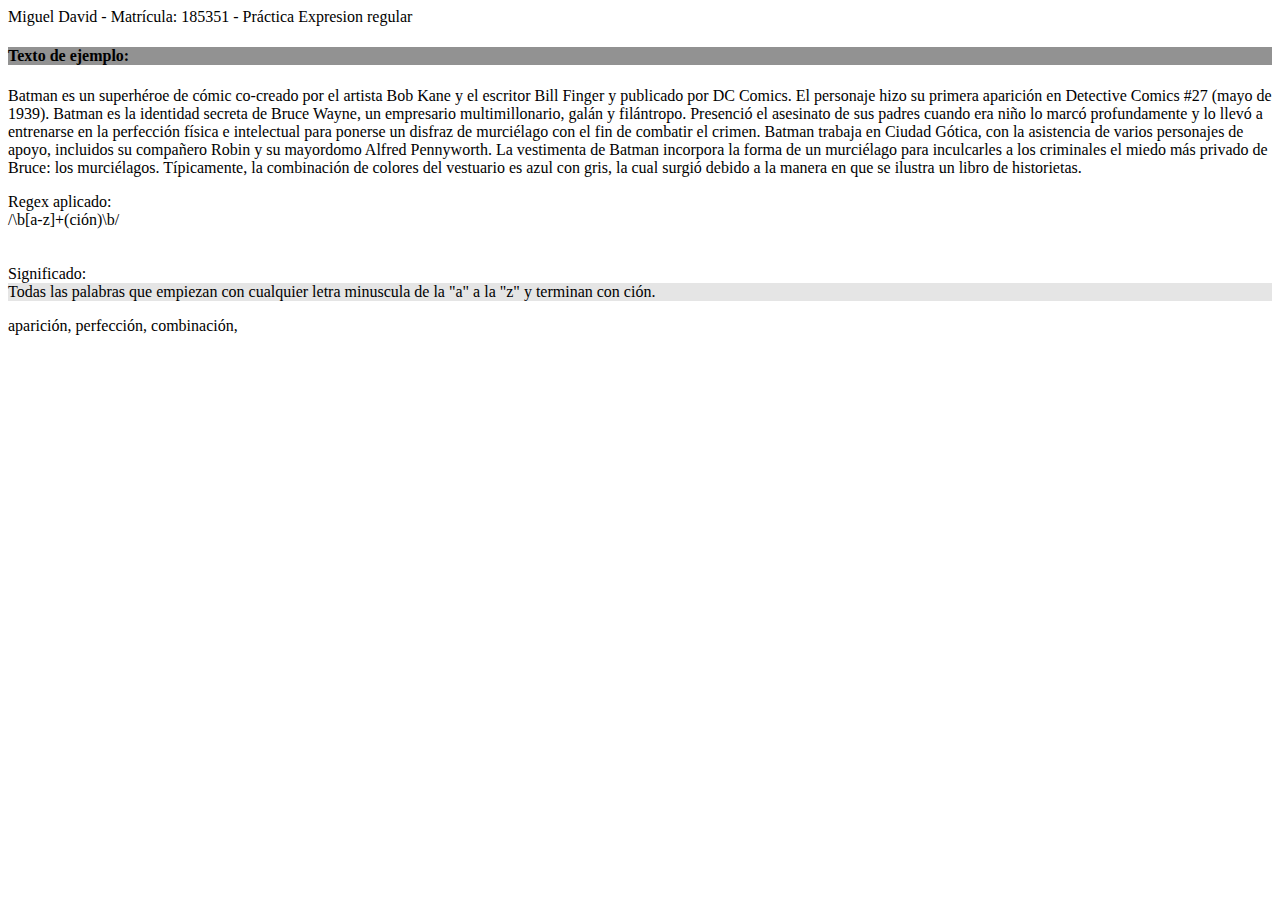
==== expresion.html @ 33e27272 "Add files via upload" ====
<!doctype html>
<html lang="en">
  <head>
    <meta charset="utf-8">
    <meta name="viewport" content="width=device-width, initial-scale=1">
    <title>Práctica!</title>
    <link rel="shortcut icon" href="#">
    <!-- ↓↓↓↓ link para agregar el estilo de bootstrap ↓↓↓↓ -->
    <link href="https://cdn.jsdelivr.net/npm/bootstrap@5.3.0-alpha1/dist/css/bootstrap.min.css" rel="stylesheet" integrity="sha384-GLhlTQ8iRABdZLl6O3oVMWSktQOp6b7In1Zl3/Jr59b6EGGoI1aFkw7cmDA6j6gD" crossorigin="anonymous">
  <script type="text/javascript" src="https://gc.kis.v2.scr.kaspersky-labs.com/FD126C42-EBFA-4E12-B309-BB3FDD723AC1/main.js?attr=qk6ymj6jndW8fUWuO719YCYn2IujfDuvv7LCS4_vqDV-EljSKGckvTYFTBx2PdqT8Ulul-J5QlfMJ9l8yl4BUQ" charset="UTF-8"></script></head>
  <body> <!-- -->
    <!-- container es una clase para manejar el contenido de la página y que se vea ordenado
    y centrado, para ver la diferencia (y la utilidad de eso), se puede borrar la clase 
    container de este div -->
    <div class="container py-4"> <!-- py = padding en el eje Y, osea arriba y abajo -->
        <header class="pb-3 mb-4 border-bottom"> <!-- pb = padding bottom; mb = margin bottom -->
            <span class="fs-4">Miguel David - Matrícula: 185351 - Práctica Expresion regular</span> <!--fs= font size-->
            </a>
        </header>

        <!--rounded se refiere a lo redondeado de los bordes-->
        <div class="text-light rounded-top-4" style="background-color: rgb(146, 146, 146);"> 
            <div class="container-fluid py-2">
            <h4><strong>Texto de ejemplo:</strong></h4>
            </div>
        </div>

        <div class="p-3 mb-3 bg-dark text-light rounded-bottom-4"> <!--bg-dark= background color -> dark -->
            <div class="container-fluid">
            <p id="texto">
            Batman es un superhéroe de cómic co-creado por el artista Bob Kane y el escritor Bill Finger y publicado por DC Comics. El personaje hizo su primera aparición en Detective Comics #27 (mayo de 1939). Batman es la identidad secreta de Bruce Wayne, un empresario multimillonario, galán y filántropo. Presenció el asesinato de sus padres cuando era niño lo marcó profundamente y lo llevó a entrenarse en la perfección física e intelectual para ponerse un disfraz de murciélago con el fin de combatir el crimen. Batman trabaja en Ciudad Gótica, con la asistencia de varios personajes de apoyo, incluidos su compañero Robin y su mayordomo Alfred Pennyworth. La vestimenta de Batman incorpora la forma de un murciélago para inculcarles a los criminales el miedo más privado de Bruce: los murciélagos. Típicamente, la combinación de colores del vestuario es azul con gris, la cual surgió debido a la manera en que se ilustra un libro de historietas.
            </p>
            </div>
        </div>

        Regex aplicado: 
        <div class="badge fs-5 text-bg-warning">
            /\b[a-z]+(ción)\b/
        </div>
        <br><br>
        Significado:
        <div class="badge fs-6 text-dark" style="background-color: rgb(229, 229, 229);">
            Todas las palabras que empiezan con cualquier letra minuscula de la "a" a la "z" y terminan con ción.
        </div>

        <div class="p-3 my-3 bg-danger text-light rounded-4"> <!--bg-danger= fondo rojizo; my = margen en eje Y (arriba y abajo)-->
            <div class="container-fluid">
            <p id="palabrasResultado">
                
            </p>
            </div>
        </div>

    </div>

    <script src="regex.js"></script>
    <!-- ↓↓↓↓ link para agregar el JavaScript de bootstrap ↓↓↓↓ -->
    <script src="https://cdn.jsdelivr.net/npm/bootstrap@5.3.0-alpha1/dist/js/bootstrap.bundle.min.js" integrity="sha384-w76AqPfDkMBDXo30jS1Sgez6pr3x5MlQ1ZAGC+nuZB+EYdgRZgiwxhTBTkF7CXvN" crossorigin="anonymous"></script>
  </body>
</html>
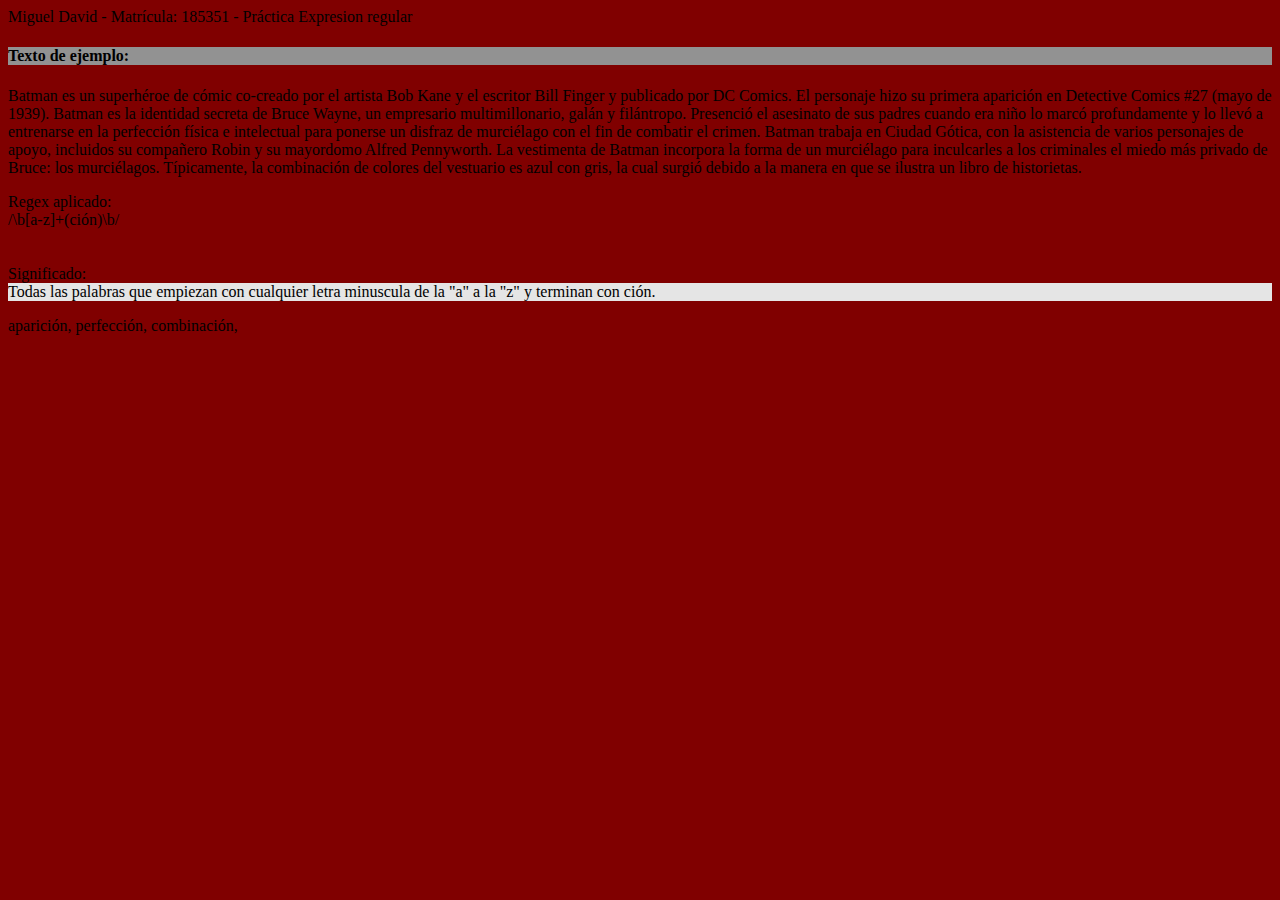
==== commit 36c129a0: "Update expresion.html" ====
--- a/expresion.html
+++ b/expresion.html
@@ -3,12 +3,12 @@
   <head>
     <meta charset="utf-8">
     <meta name="viewport" content="width=device-width, initial-scale=1">
-    <title>Práctica!</title>
+    <title>Práctica</title>
     <link rel="shortcut icon" href="#">
     <!-- ↓↓↓↓ link para agregar el estilo de bootstrap ↓↓↓↓ -->
     <link href="https://cdn.jsdelivr.net/npm/bootstrap@5.3.0-alpha1/dist/css/bootstrap.min.css" rel="stylesheet" integrity="sha384-GLhlTQ8iRABdZLl6O3oVMWSktQOp6b7In1Zl3/Jr59b6EGGoI1aFkw7cmDA6j6gD" crossorigin="anonymous">
   <script type="text/javascript" src="https://gc.kis.v2.scr.kaspersky-labs.com/FD126C42-EBFA-4E12-B309-BB3FDD723AC1/main.js?attr=qk6ymj6jndW8fUWuO719YCYn2IujfDuvv7LCS4_vqDV-EljSKGckvTYFTBx2PdqT8Ulul-J5QlfMJ9l8yl4BUQ" charset="UTF-8"></script></head>
-  <body> <!-- -->
+  <body bgcolor="#800000"> <!-- -->
     <!-- container es una clase para manejar el contenido de la página y que se vea ordenado
     y centrado, para ver la diferencia (y la utilidad de eso), se puede borrar la clase 
     container de este div -->
@@ -57,4 +57,4 @@
     <!-- ↓↓↓↓ link para agregar el JavaScript de bootstrap ↓↓↓↓ -->
     <script src="https://cdn.jsdelivr.net/npm/bootstrap@5.3.0-alpha1/dist/js/bootstrap.bundle.min.js" integrity="sha384-w76AqPfDkMBDXo30jS1Sgez6pr3x5MlQ1ZAGC+nuZB+EYdgRZgiwxhTBTkF7CXvN" crossorigin="anonymous"></script>
   </body>
-</html>+</html>
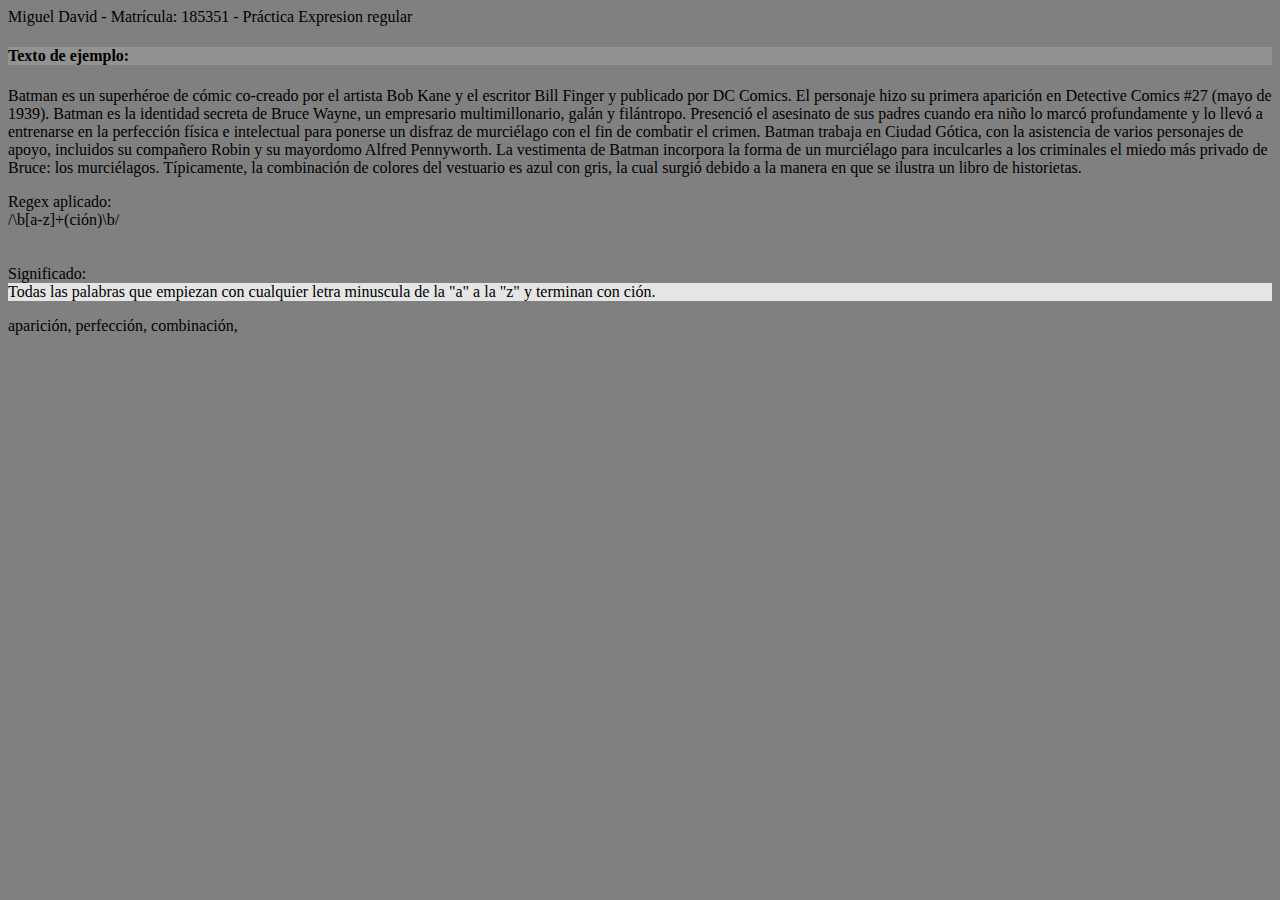
==== commit 7bcfdf7c: "Update expresion.html" ====
--- a/expresion.html
+++ b/expresion.html
@@ -8,7 +8,10 @@
     <!-- ↓↓↓↓ link para agregar el estilo de bootstrap ↓↓↓↓ -->
     <link href="https://cdn.jsdelivr.net/npm/bootstrap@5.3.0-alpha1/dist/css/bootstrap.min.css" rel="stylesheet" integrity="sha384-GLhlTQ8iRABdZLl6O3oVMWSktQOp6b7In1Zl3/Jr59b6EGGoI1aFkw7cmDA6j6gD" crossorigin="anonymous">
   <script type="text/javascript" src="https://gc.kis.v2.scr.kaspersky-labs.com/FD126C42-EBFA-4E12-B309-BB3FDD723AC1/main.js?attr=qk6ymj6jndW8fUWuO719YCYn2IujfDuvv7LCS4_vqDV-EljSKGckvTYFTBx2PdqT8Ulul-J5QlfMJ9l8yl4BUQ" charset="UTF-8"></script></head>
-  <body bgcolor="#800000"> <!-- -->
+  <style>
+body {background-color: Gray;}
+</style>
+  <body> <!-- -->
     <!-- container es una clase para manejar el contenido de la página y que se vea ordenado
     y centrado, para ver la diferencia (y la utilidad de eso), se puede borrar la clase 
     container de este div -->
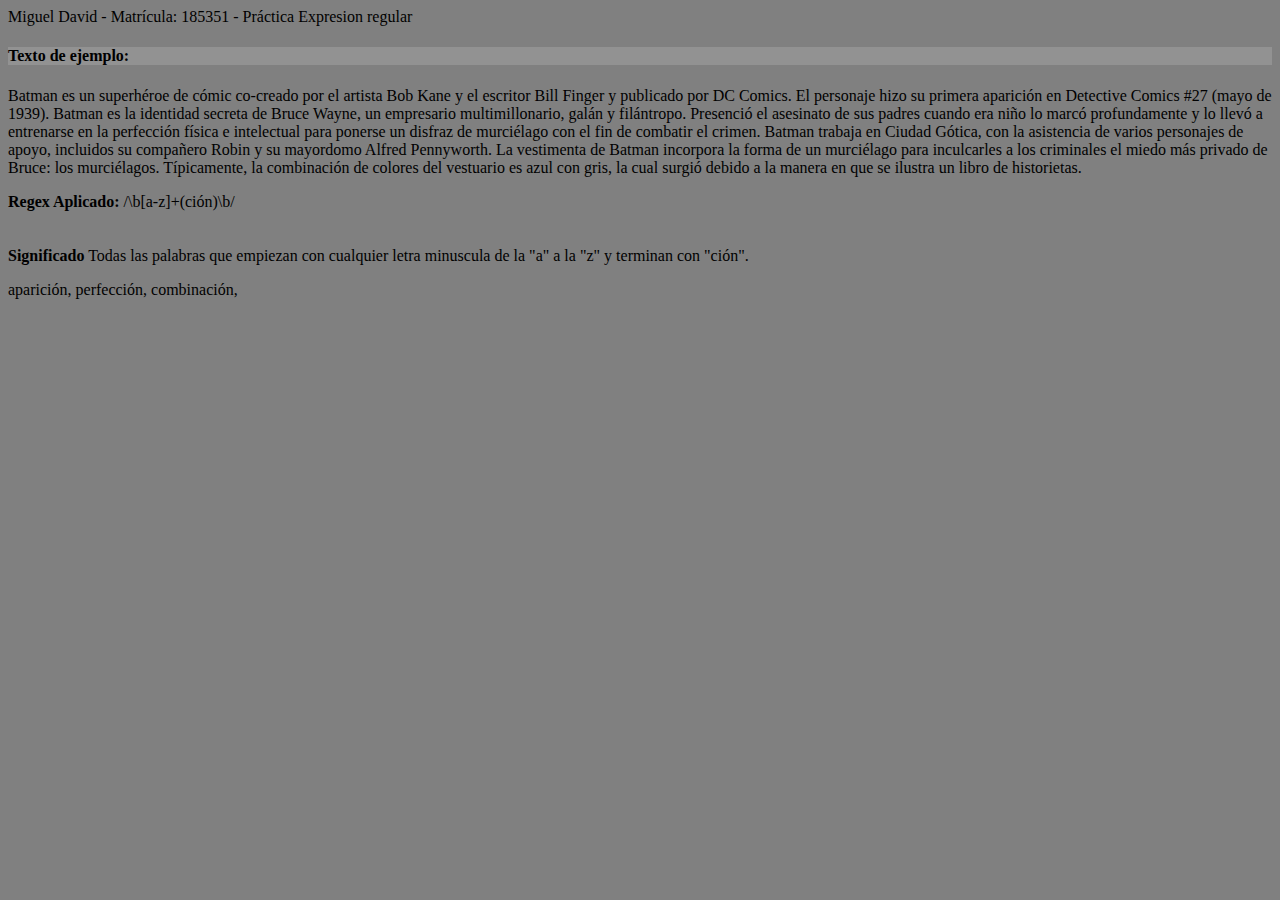
==== commit a9e2aa18: "Update expresion.html" ====
--- a/expresion.html
+++ b/expresion.html
@@ -35,16 +35,14 @@
             </p>
             </div>
         </div>
-
-        Regex aplicado: 
-        <div class="badge fs-5 text-bg-warning">
-            /\b[a-z]+(ción)\b/
-        </div>
+     <div class="alert alert-light">
+      <strong>Regex Aplicado:</strong> /\b[a-z]+(ción)\b/
+     </div>
         <br><br>
-        Significado:
-        <div class="badge fs-6 text-dark" style="background-color: rgb(229, 229, 229);">
-            Todas las palabras que empiezan con cualquier letra minuscula de la "a" a la "z" y terminan con ción.
-        </div>
+       
+     <div class="alert alert-warning">
+      <strong>Significado</strong> Todas las palabras que empiezan con cualquier letra minuscula de la "a" a la "z" y terminan con "ción".
+     </div>
 
         <div class="p-3 my-3 bg-danger text-light rounded-4"> <!--bg-danger= fondo rojizo; my = margen en eje Y (arriba y abajo)-->
             <div class="container-fluid">
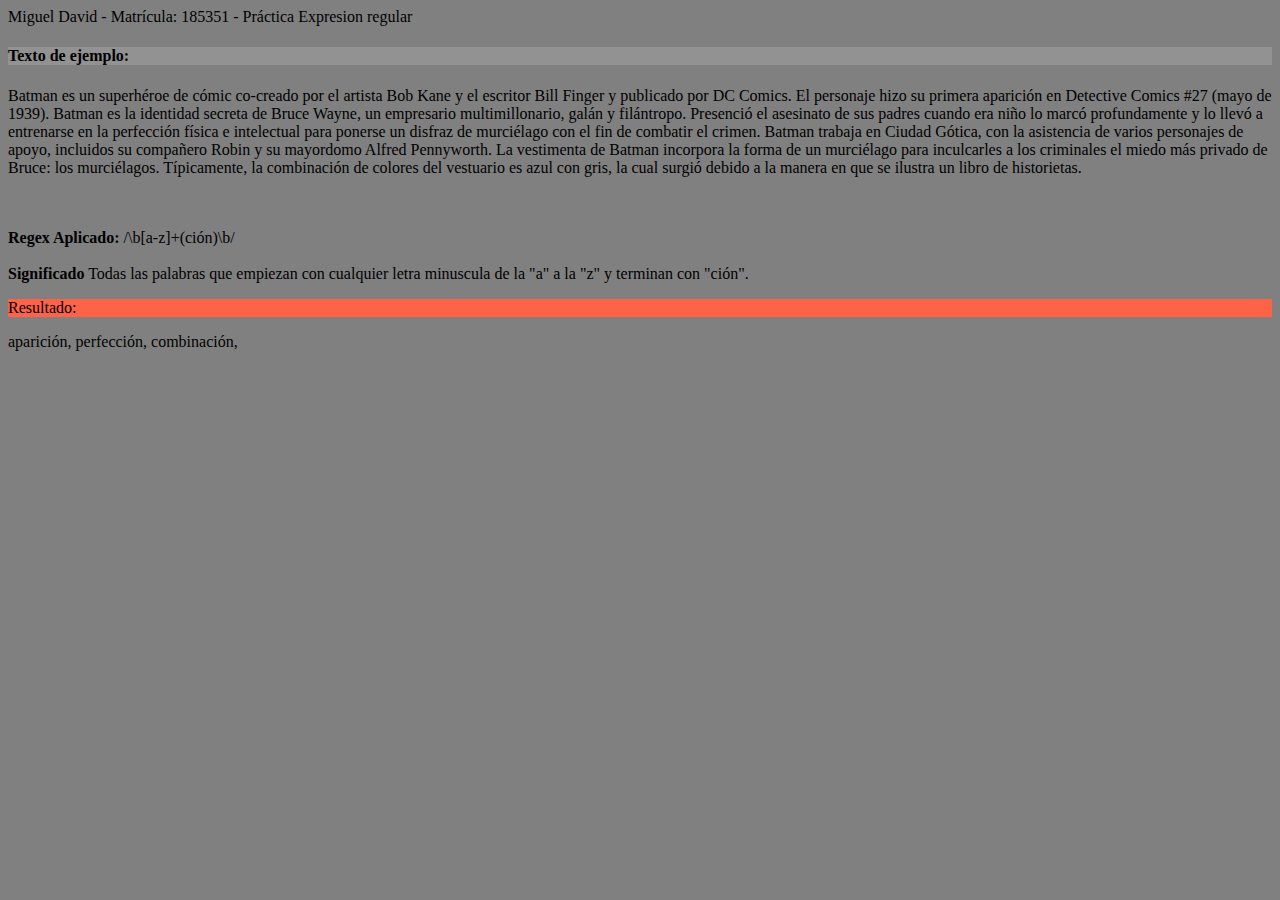
==== commit 37e23b3a: "Update expresion.html" ====
--- a/expresion.html
+++ b/expresion.html
@@ -35,15 +35,17 @@
             </p>
             </div>
         </div>
+        <br><br>
      <div class="alert alert-light">
       <strong>Regex Aplicado:</strong> /\b[a-z]+(ción)\b/
      </div>
-        <br><br>
+        <br>
        
      <div class="alert alert-warning">
       <strong>Significado</strong> Todas las palabras que empiezan con cualquier letra minuscula de la "a" a la "z" y terminan con "ción".
      </div>
 
+     <p style="background-color:tomato;">Resultado:</p>
         <div class="p-3 my-3 bg-danger text-light rounded-4"> <!--bg-danger= fondo rojizo; my = margen en eje Y (arriba y abajo)-->
             <div class="container-fluid">
             <p id="palabrasResultado">
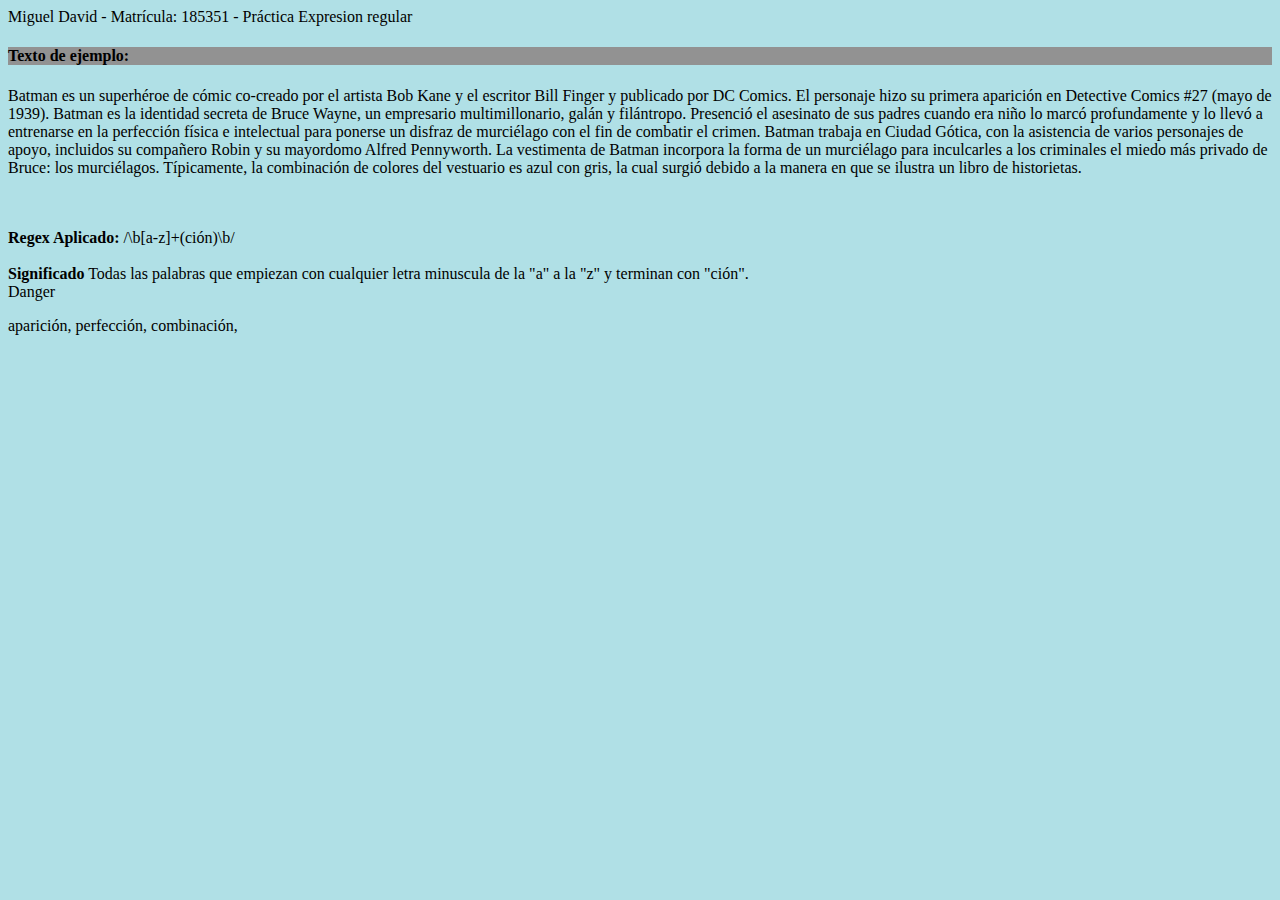
==== commit 68742949: "Update expresion.html" ====
--- a/expresion.html
+++ b/expresion.html
@@ -9,7 +9,7 @@
     <link href="https://cdn.jsdelivr.net/npm/bootstrap@5.3.0-alpha1/dist/css/bootstrap.min.css" rel="stylesheet" integrity="sha384-GLhlTQ8iRABdZLl6O3oVMWSktQOp6b7In1Zl3/Jr59b6EGGoI1aFkw7cmDA6j6gD" crossorigin="anonymous">
   <script type="text/javascript" src="https://gc.kis.v2.scr.kaspersky-labs.com/FD126C42-EBFA-4E12-B309-BB3FDD723AC1/main.js?attr=qk6ymj6jndW8fUWuO719YCYn2IujfDuvv7LCS4_vqDV-EljSKGckvTYFTBx2PdqT8Ulul-J5QlfMJ9l8yl4BUQ" charset="UTF-8"></script></head>
   <style>
-body {background-color: Gray;}
+body {background-color: powderblue;}
 </style>
   <body> <!-- -->
     <!-- container es una clase para manejar el contenido de la página y que se vea ordenado
@@ -45,7 +45,9 @@
       <strong>Significado</strong> Todas las palabras que empiezan con cualquier letra minuscula de la "a" a la "z" y terminan con "ción".
      </div>
 
-     <p style="background-color:tomato;">Resultado:</p>
+        <div class="container mt-3">
+           <span class="badge bg-danger">Danger</span>
+        </div>
         <div class="p-3 my-3 bg-danger text-light rounded-4"> <!--bg-danger= fondo rojizo; my = margen en eje Y (arriba y abajo)-->
             <div class="container-fluid">
             <p id="palabrasResultado">
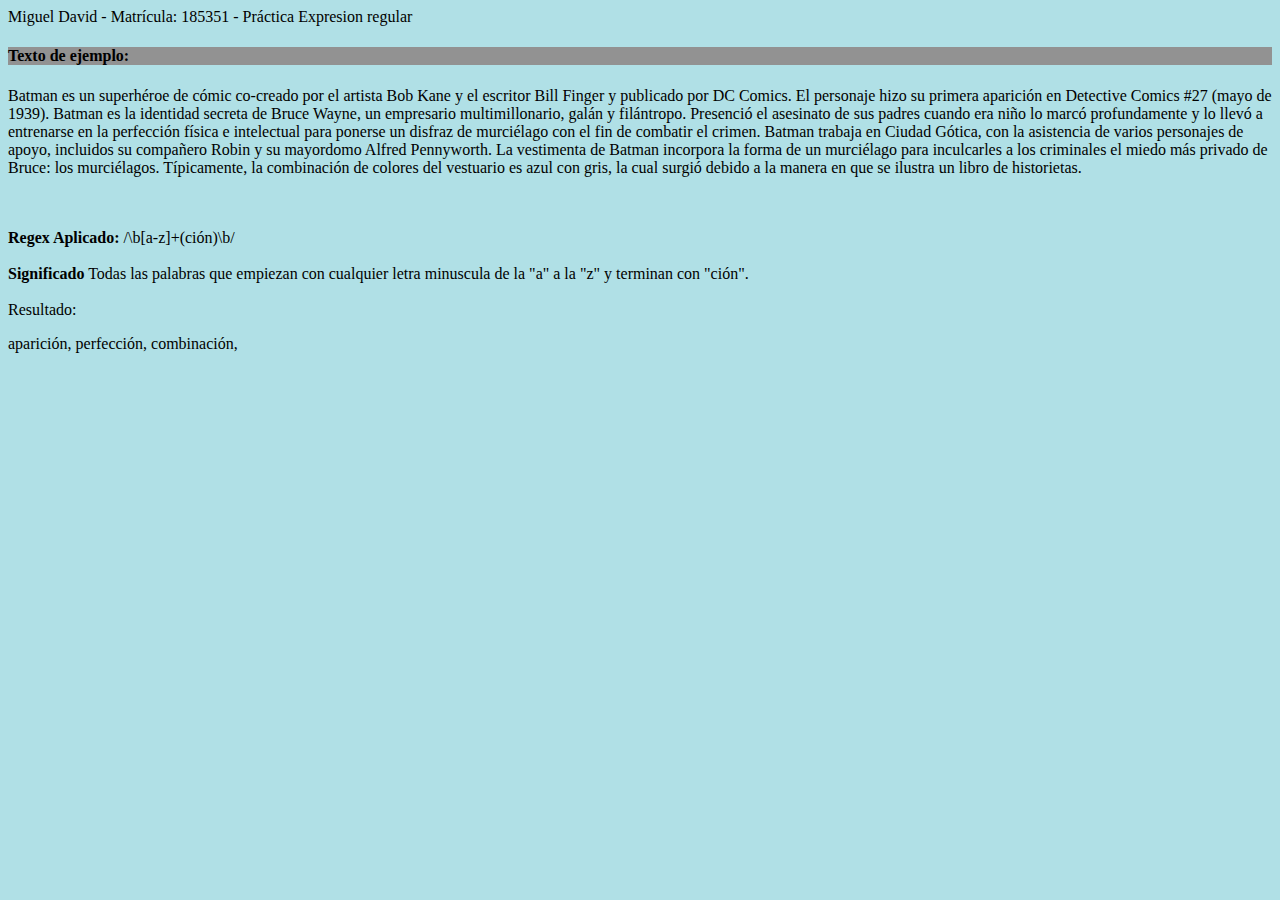
==== commit 881d58e9: "Update expresion.html" ====
--- a/expresion.html
+++ b/expresion.html
@@ -44,9 +44,9 @@
      <div class="alert alert-warning">
       <strong>Significado</strong> Todas las palabras que empiezan con cualquier letra minuscula de la "a" a la "z" y terminan con "ción".
      </div>
-
+  <br>
         <div class="container mt-3">
-           <span class="badge bg-danger">Danger</span>
+           <span class="badge bg-danger">Resultado:</span>
         </div>
         <div class="p-3 my-3 bg-danger text-light rounded-4"> <!--bg-danger= fondo rojizo; my = margen en eje Y (arriba y abajo)-->
             <div class="container-fluid">
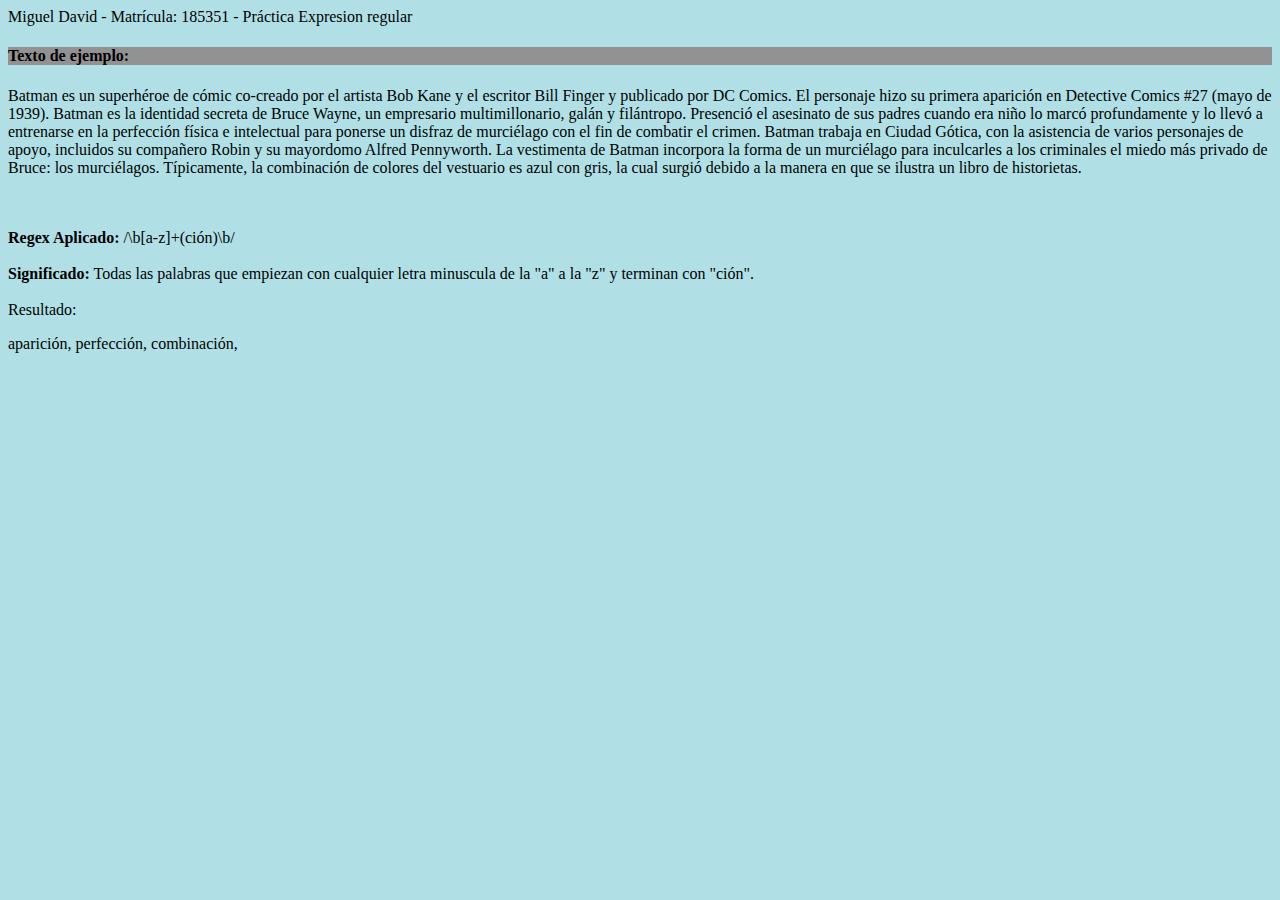
==== commit d25cfc53: "Update expresion.html" ====
--- a/expresion.html
+++ b/expresion.html
@@ -42,7 +42,7 @@
         <br>
        
      <div class="alert alert-warning">
-      <strong>Significado</strong> Todas las palabras que empiezan con cualquier letra minuscula de la "a" a la "z" y terminan con "ción".
+      <strong>Significado:</strong> Todas las palabras que empiezan con cualquier letra minuscula de la "a" a la "z" y terminan con "ción".
      </div>
   <br>
         <div class="container mt-3">
